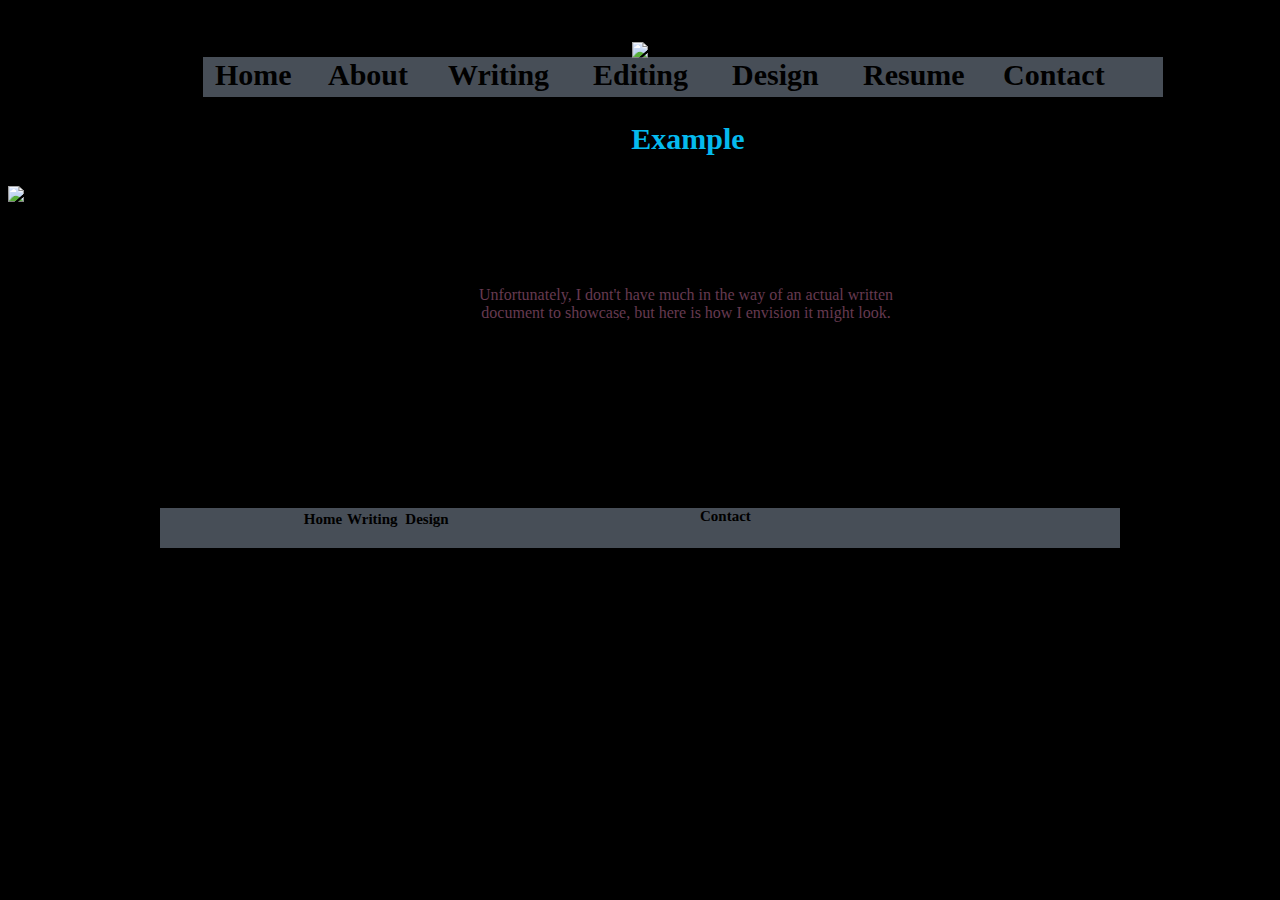
==== example.html @ 8c171f17 "Finishing up" ====
<!DOCTYPE html>
<html>
  <head>
    <link type="text/css" rel="stylesheet" href="stylesheet.css"/>
    <title></title>
  </head>
  <body style="background-color:black">  
    <div id="background">
    <div id="logo"><img src="http://cassandrad.github.io/Portfolio-Modules/Mod9/PortfolioHeader.png"></div>
   
   <div id="navigation-background">
      <p class="current" id="home"><a href="index.html" class="navig-link">Home</a></p>
      <p id="about"><a href="about.html" class="navig-link">About</a></p>
      <p id="writing"><a href="writing.html" class="navig-link">Writing</a></p>
      <p id="editing"><a href="editing.html" class="navig-link">Editing</a></p>
      <p id="design"><a href="design.html" class="navig-link">Design</a></p> 
      <p id="resume"><a href="resume.html" class="navig-link">Resume</a></p>
       <p id="contact"><a href="contact.html" class="navig-link">Contact</a></p>
   </div>
      <!--Navigatioon Toolbar-->
      
      <p class="intro">Example</p>
	<img src="http://stockfresh.com/image/zoom/c5a3b2/stockfresh_1442667"/>
      <p class="first">Unfortunately, I dont't have much in the way of an actual written document to showcase, but here is
how I envision it might look.</p>
	<p>Lorem ipsum dolor sit amet, consectetur adipiscing elit. Praesent quis libero semper, sollicitudin nibh 
interdum, posuere metus. Sed sit amet lacinia metus. Maecenas non ante eu purus commodo congue placerat ac nibh. Curabitur
 scelerisque libero ac augue volutpat condimentum. Aenean porta, tellus et cursus euismod, lectus felis molestie nulla, eu 
mollis orci sapien nec nisl. Nam non scelerisque elit. Aenean nec congue quam. In et sagittis ante. Pellentesque massa 
turpis, hendrerit ac facilisis eget, consectetur a dui. Cras eget risus lorem. Sed sagittis egestas nisi, consequat pretium 
tellus. Nunc massa eros, varius in faucibus at, porta sed tellus. Integer fermentum pellentesque tellus, congue blandit 
metus egestas at. Nulla eget massa orci. Integer porta ipsum vitae lacus faucibus euismod. In vulputate leo sed placerat malesuada. </p>
        
   <div id="footer">
      <table>
            <tr>
                <td class="current" id="home"><a href="index.html" class="navig-link">Home</a></td>
                <td id="writing"><a href="writing.html" class="navig-link">Writing</a></td> 
              <td id="design"><a href="design.html" class="navig-link">Design</a></td>
            </tr>
            
            <tr>
                <td id="about"><a href="about.html" class="navig-link">About</a></td>
                <td id="editing"><a href="editing.html" class="navig-link">Editing</a></td>
              <td id="resume"><a href="resume.html" class="navig-link">Resume</a></td>
            </tr> 
        </table>
     <p id="footer-contact"><a href="contact.html" class="navig-link">Contact</a></p>
      </div>
     
      </div>
  </body>
  </html>
---- stylesheet.css ----
#logo {
    text-align: center;
    margin-top: 17px;
    padding-top: 25px;
} 
#navigation-background {
    width:960px;
    height: 40px;
    background-color: #474e57;
    margin:-5px 195px;
}
#navigation-background p {
    margin-top: 0px;
    font-size: 30px;
    font-family: Copperplate Gothic Light, Garamond;
    font-weight:bold;
    color: #000000;
    /*background-color: black;*/
    height: 25px;
    padding-left: 10px;
    padding-right: 10px;
    display: inline-block;
    position: absolute;
}
#home {
    padding-top: 1px;
    margin-left: 2px;
    padding-bottom: 19px;
    text-align:center;
}
#about {
    padding-top: 1px;
    margin-left: 115px;
    padding-bottom: 19px;
    text-align:center;
}
#writing {
    margin-left: 235px;
    text-align: center;
    padding-top: 1px;
    padding-bottom: 19px;
}
#editing {
    padding-top: 1px;
    margin-left: 380px;
    padding-bottom: 19px;
    text-align: center;
}
#design {
    padding-top: 1px;
    margin-left: 519px;
    padding-bottom: 19px;
    text-align:center;
}
#resume {
    padding-top: 1px;
    margin-left: 650px;
    padding-bottom: 19px;
    text-align:center
}
#contact {
    padding-top: 1px;
    margin-left: 790px;
    padding-bottom: 19px;
    text-align:center
}
a.navig-link {
    text-decoration: none;
    color: black;
}
a:hover.navig-link {
    color: #BA62D9;
}
.intro {
    width: 960px;
    color:#05BAEE;
    font-size: 30px;
    font-family:Copperplate Gothic Light;
    text-align: center;
    margin-left:200px;
    font-weight:bold;
}
.first {
    margin:80px 350px 80px 450px;
    width: 456px;
    font-size: 16px;
    font-family:Century Gothic;
    text-align: center;
    color:#663A50;
}
#footer {
    width:960px;
    height: 40px;
    background-color: #474e57;
    margin: auto;
    padding-bottom:0px
}
table {
    vertical-align:bottom;
    margin-top: 0px;
    font-size: 15px;
    font-family: Copperplate Gothic Light, Garamond;
    font-weight:bold;
    color: #000000;
    width:100%;
    padding-left: 140px;
    padding-right: 10px;
    display:block;
    position: absolute;
}
#footer-contact {
    vertical-align:bottom;
    margin-top: 0px;
    font-size: 15px;
    font-family: Copperplate Gothic Light, Garamond;
    font-weight:bold;
    color: #000000;
    width:100%;
    padding-left: 540px;
    padding-right: 10px;
    display:block;
    position: absolute;
}
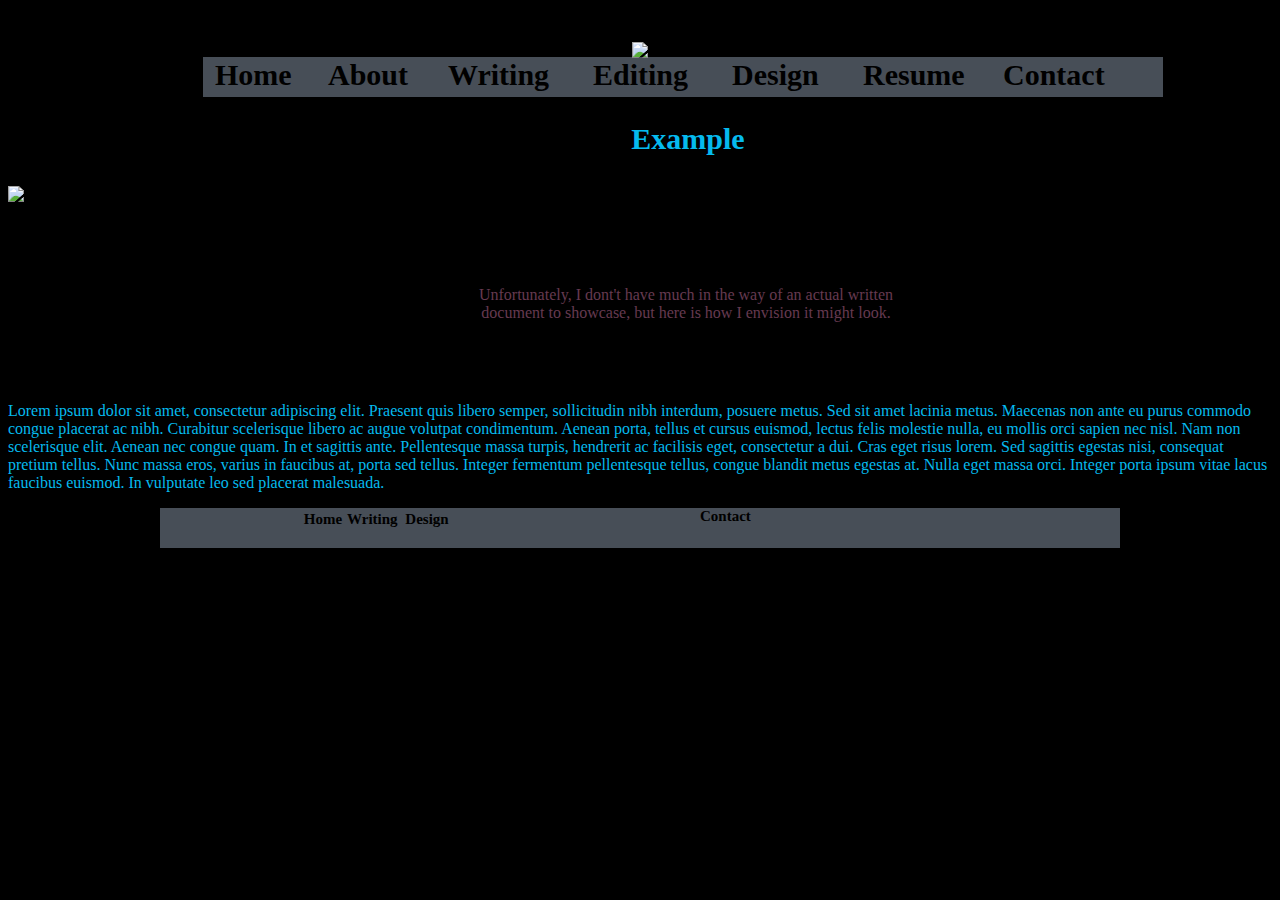
==== commit 3a109694: "Example" ====
--- a/example.html
+++ b/example.html
@@ -20,10 +20,10 @@
       <!--Navigatioon Toolbar-->
       
       <p class="intro">Example</p>
-	<img src="http://stockfresh.com/image/zoom/c5a3b2/stockfresh_1442667"/>
+	<img src="http://comps.canstockphoto.com/can-stock-photo_csp8828993.jpg"/>
       <p class="first">Unfortunately, I dont't have much in the way of an actual written document to showcase, but here is
 how I envision it might look.</p>
-	<p>Lorem ipsum dolor sit amet, consectetur adipiscing elit. Praesent quis libero semper, sollicitudin nibh 
+	<p style="color:#05BAEE">Lorem ipsum dolor sit amet, consectetur adipiscing elit. Praesent quis libero semper, sollicitudin nibh 
 interdum, posuere metus. Sed sit amet lacinia metus. Maecenas non ante eu purus commodo congue placerat ac nibh. Curabitur
  scelerisque libero ac augue volutpat condimentum. Aenean porta, tellus et cursus euismod, lectus felis molestie nulla, eu 
 mollis orci sapien nec nisl. Nam non scelerisque elit. Aenean nec congue quam. In et sagittis ante. Pellentesque massa 
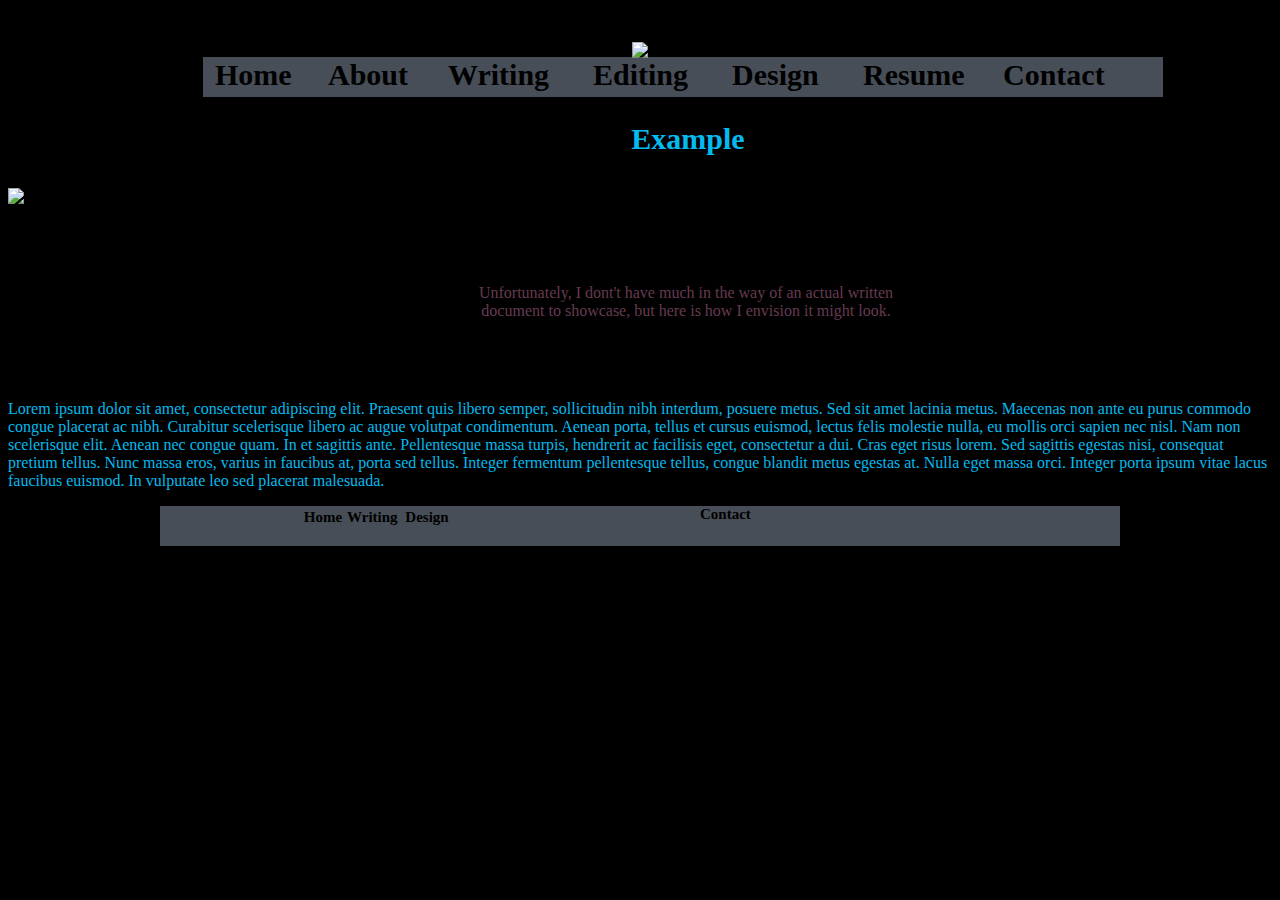
==== commit 2f420f4b: "Image Tune Up" ====
--- a/example.html
+++ b/example.html
@@ -20,7 +20,7 @@
       <!--Navigatioon Toolbar-->
       
       <p class="intro">Example</p>
-	<img src="http://comps.canstockphoto.com/can-stock-photo_csp8828993.jpg"/>
+	<img src="http://comps.canstockphoto.com/can-stock-photo_csp8828993.jpg" align="center"/>
       <p class="first">Unfortunately, I dont't have much in the way of an actual written document to showcase, but here is
 how I envision it might look.</p>
 	<p style="color:#05BAEE">Lorem ipsum dolor sit amet, consectetur adipiscing elit. Praesent quis libero semper, sollicitudin nibh 
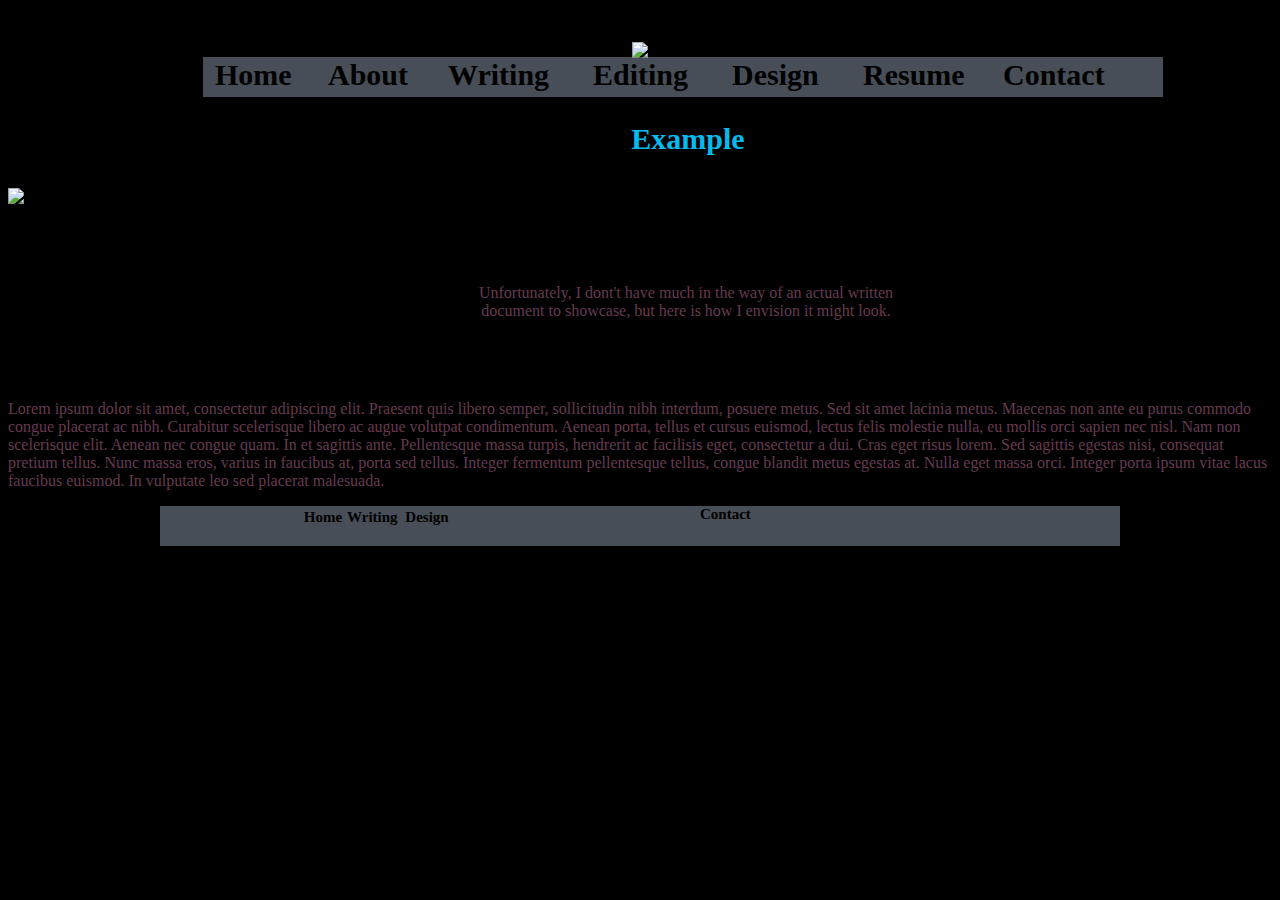
==== commit 74686c71: "Writing Changes" ====
--- a/example.html
+++ b/example.html
@@ -23,7 +23,7 @@
 	<img src="http://comps.canstockphoto.com/can-stock-photo_csp8828993.jpg" align="center"/>
       <p class="first">Unfortunately, I dont't have much in the way of an actual written document to showcase, but here is
 how I envision it might look.</p>
-	<p style="color:#05BAEE">Lorem ipsum dolor sit amet, consectetur adipiscing elit. Praesent quis libero semper, sollicitudin nibh 
+	<p style="color:#663A50; font-family:Century Gothic; font-size:16px; align:center">Lorem ipsum dolor sit amet, consectetur adipiscing elit. Praesent quis libero semper, sollicitudin nibh 
 interdum, posuere metus. Sed sit amet lacinia metus. Maecenas non ante eu purus commodo congue placerat ac nibh. Curabitur
  scelerisque libero ac augue volutpat condimentum. Aenean porta, tellus et cursus euismod, lectus felis molestie nulla, eu 
 mollis orci sapien nec nisl. Nam non scelerisque elit. Aenean nec congue quam. In et sagittis ante. Pellentesque massa 
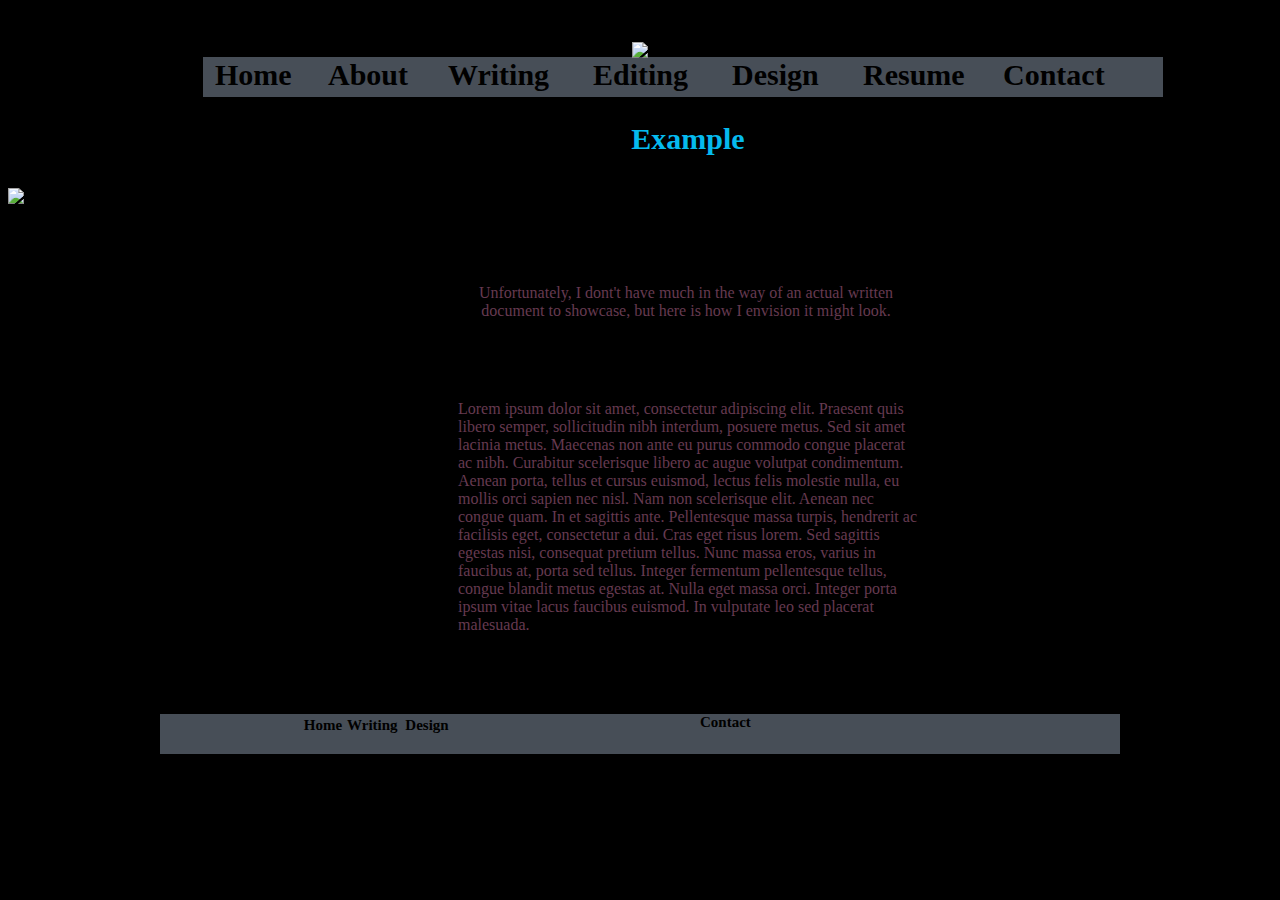
==== commit 32053c74: "Minor" ====
--- a/example.html
+++ b/example.html
@@ -23,7 +23,7 @@
 	<img src="http://comps.canstockphoto.com/can-stock-photo_csp8828993.jpg" align="center"/>
       <p class="first">Unfortunately, I dont't have much in the way of an actual written document to showcase, but here is
 how I envision it might look.</p>
-	<p style="color:#663A50; font-family:Century Gothic; font-size:16px; align:center">Lorem ipsum dolor sit amet, consectetur adipiscing elit. Praesent quis libero semper, sollicitudin nibh 
+	<p style="color:#663A50; font-family:Century Gothic; font-size:16px; margin:80px 350px 80px 450px; align:center">Lorem ipsum dolor sit amet, consectetur adipiscing elit. Praesent quis libero semper, sollicitudin nibh 
 interdum, posuere metus. Sed sit amet lacinia metus. Maecenas non ante eu purus commodo congue placerat ac nibh. Curabitur
  scelerisque libero ac augue volutpat condimentum. Aenean porta, tellus et cursus euismod, lectus felis molestie nulla, eu 
 mollis orci sapien nec nisl. Nam non scelerisque elit. Aenean nec congue quam. In et sagittis ante. Pellentesque massa 
